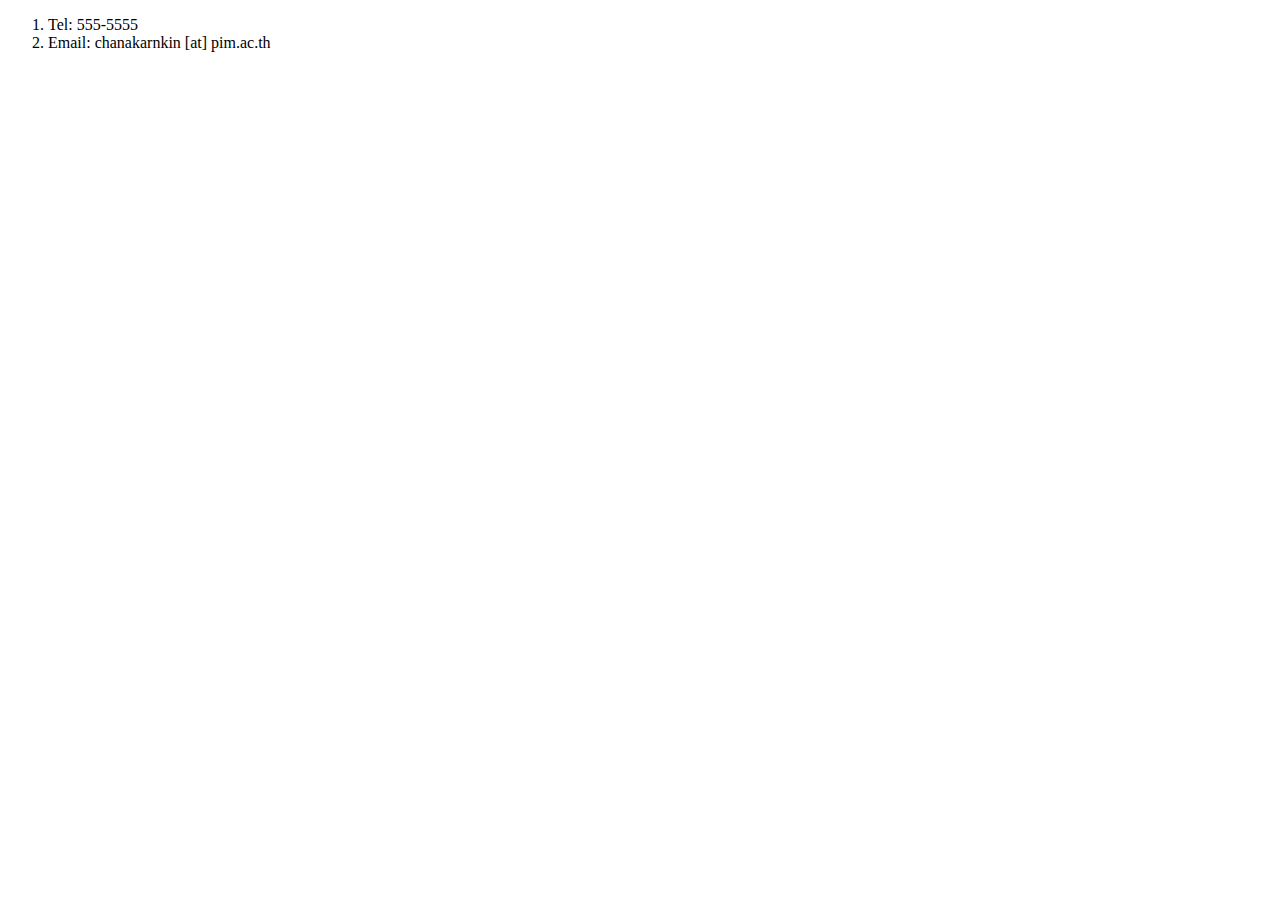
==== contact.html @ 09c773a8 "Add files via upload" ====
<!DOCTYPE html>
<html lang="en">
<head>
    <meta charset="UTF-8">
    <meta name="viewport" content="width=device-width, initial-scale=1.0">
    <title>Document</title>
</head>
<body>
    <ol>
        <li>Tel: 555-5555</li>
        <li>Email: chanakarnkin [at] pim.ac.th</li>
    </ol>
</body>
</html>
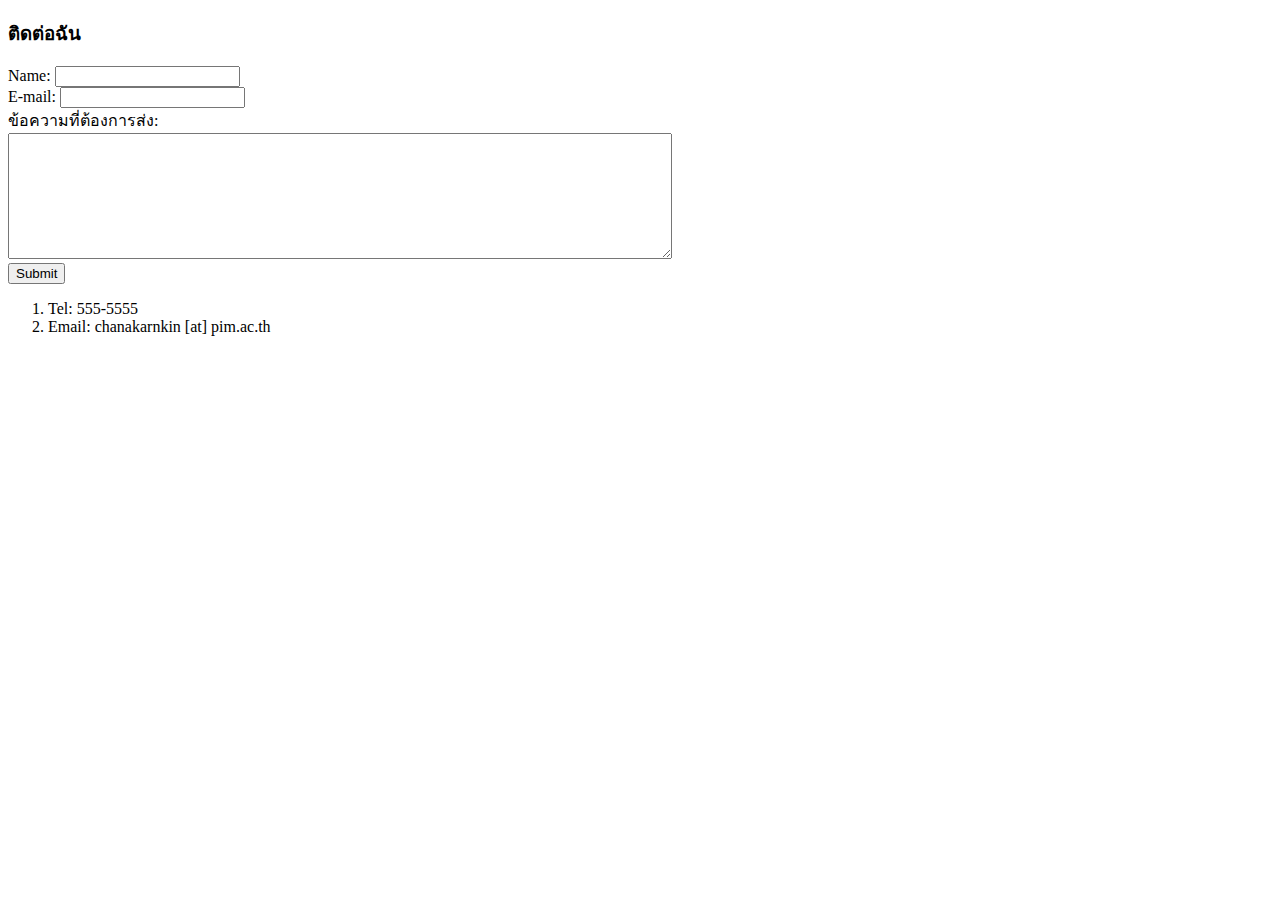
==== commit dfc0326c: "add Moo Deng" ====
--- a/contact.html
+++ b/contact.html
@@ -6,6 +6,17 @@
     <title>Document</title>
 </head>
 <body>
+    <h3>ติดต่อฉัน</h3>
+      <form class="" action="mailto:oakabc@gmail.com" method="post"        enctype="text/plain">
+          <label>Name:</label>
+          <input type="text" name="name_surname" value=""><br>
+          <label>E-mail:</label>
+          <input type="email" name="email" value=""><br>
+          <label>ข้อความที่ต้องการส่ง:</label><br>
+          <textarea name="message" rows="8" cols="80"></textarea><br>
+          <input type="submit" name="" >
+    </form>
+
     <ol>
         <li>Tel: 555-5555</li>
         <li>Email: chanakarnkin [at] pim.ac.th</li>
